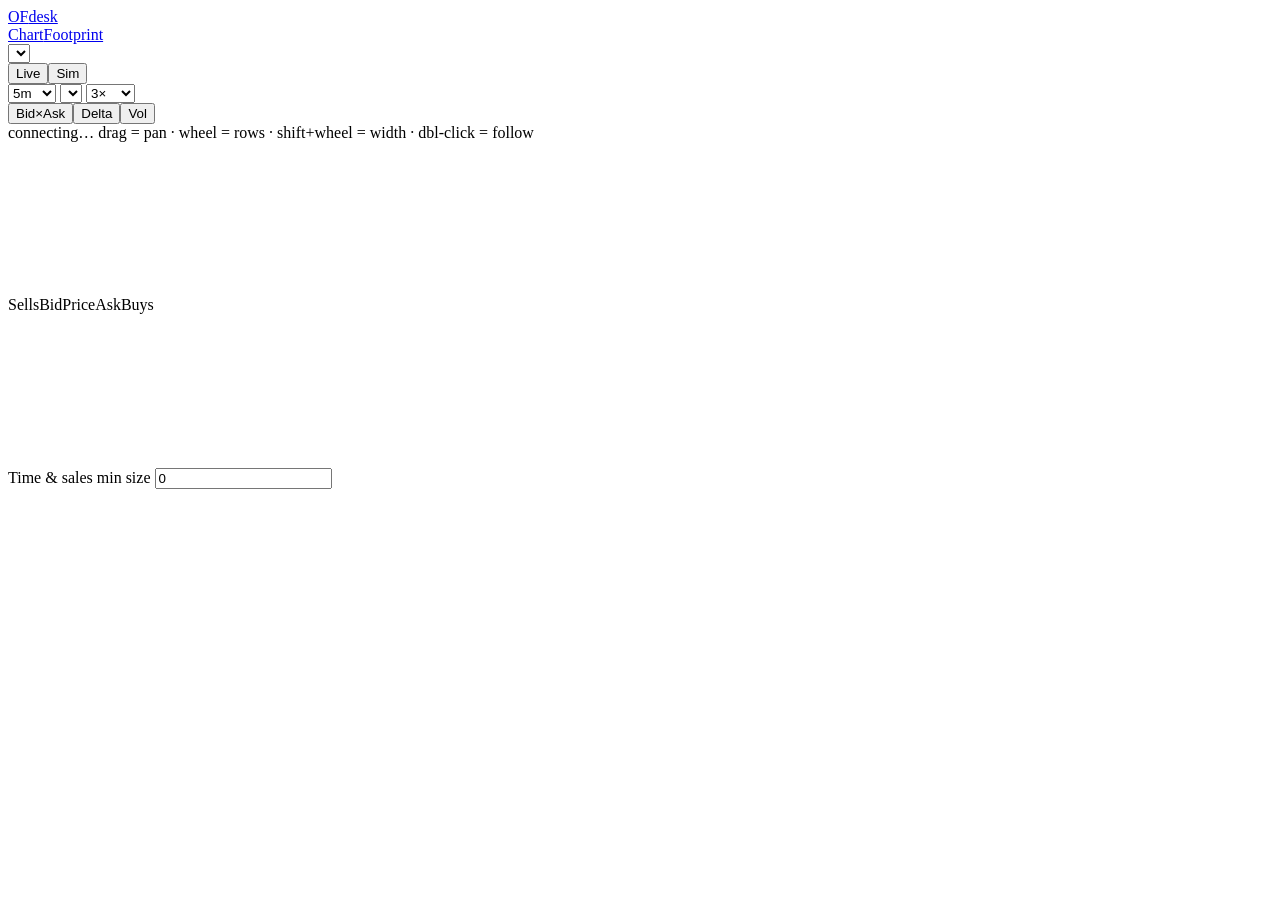
==== dashboard/static/footprint.html @ 2829a269 "Add footprint chart + DOM ladder with live trade feeds Footprint engine (bid x ask per row, diagonal" ====
<!doctype html>
<html lang="en">
<head>
  <meta charset="utf-8">
  <meta name="viewport" content="width=device-width, initial-scale=1">
  <title>Footprint + DOM</title>
  <link rel="stylesheet" href="/static/style.css">
  <link rel="stylesheet" href="/static/footprint.css">
</head>
<body class="fp">
  <header class="top">
    <a class="brand" href="/">OF<span>desk</span></a>
    <nav class="nav"><a href="/">Chart</a><a class="on" href="/footprint">Footprint</a></nav>
    <select id="sym" title="Market"></select>
    <div class="seg" id="modeSeg" title="Data feed">
      <button data-mode="live" class="on">Live</button><button data-mode="sim">Sim</button>
    </div>
    <select id="bar" title="Bar size">
      <option value="60">1m</option><option value="300" selected>5m</option><option value="900">15m</option>
      <option value="1800">30m</option><option value="3600">1h</option>
    </select>
    <select id="row" title="Row size (ticks)"></select>
    <select id="ratio" title="Diagonal imbalance ratio">
      <option value="2.5">2.5×</option><option value="3" selected>3×</option><option value="4">4×</option>
    </select>
    <div class="seg" id="viewSeg" title="Cell display">
      <button data-view="bidask" class="on">Bid×Ask</button><button data-view="delta">Delta</button><button data-view="volume">Vol</button>
    </div>
    <span id="status" class="badge">connecting…</span>
    <span class="hint muted">drag = pan · wheel = rows · shift+wheel = width · dbl-click = follow</span>
  </header>

  <main class="fpgrid">
    <section class="fpwrap">
      <canvas id="fp"></canvas>
      <div id="tip" class="tip" hidden></div>
      <div id="msg" class="err" hidden></div>
    </section>
    <aside class="domwrap">
      <div class="domhead">
        <span>Sells</span><span>Bid</span><span>Price</span><span>Ask</span><span>Buys</span>
      </div>
      <canvas id="dom"></canvas>
      <div class="tapehead">
        <span>Time &amp; sales</span>
        <label class="muted">min size <input id="minSize" type="number" min="0" step="any" value="0"></label>
      </div>
      <ul id="tape" class="tape"></ul>
    </aside>
  </main>
  <script src="/static/footprint.js"></script>
</body>
</html>
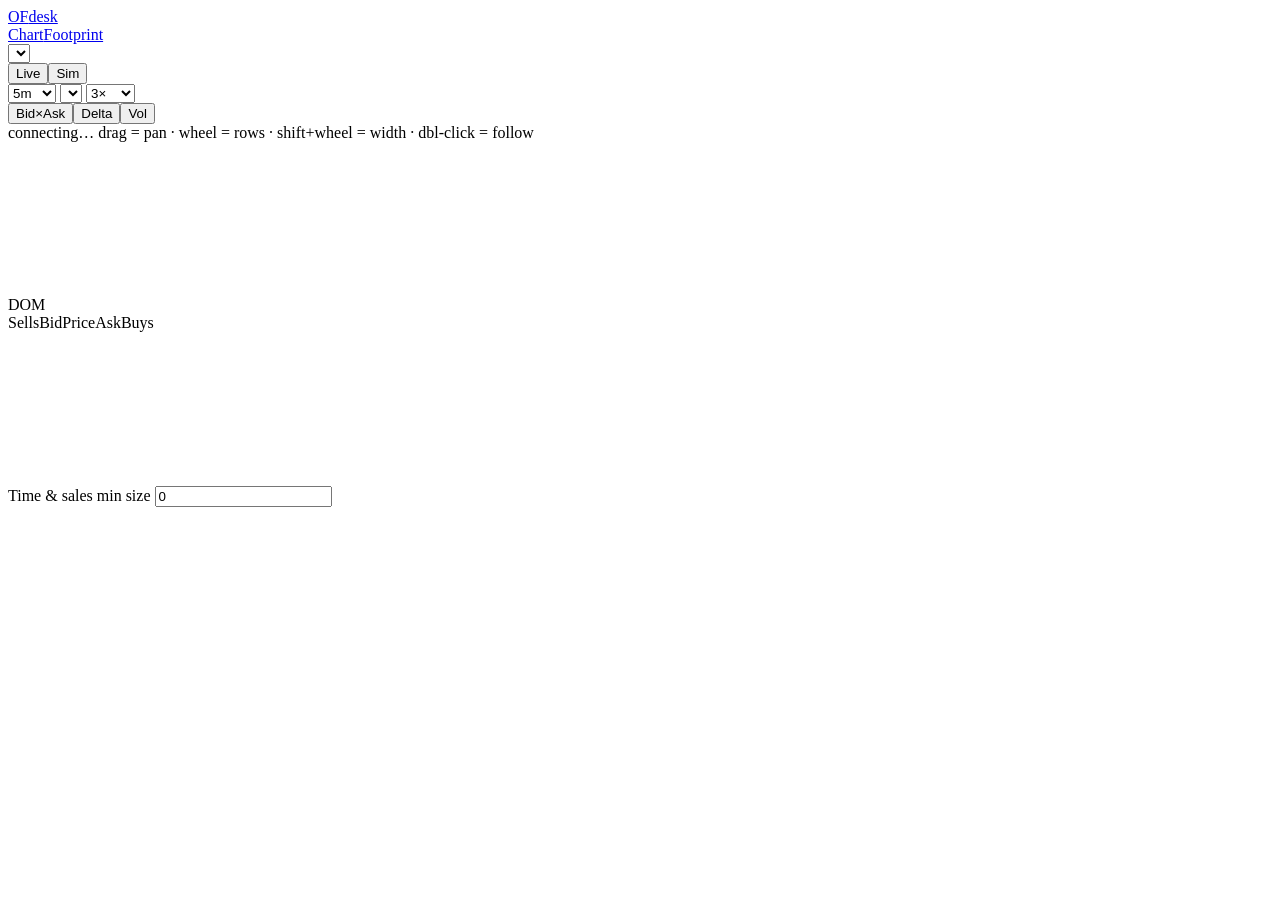
==== commit 29e41642: "Fix data-correctness issues from review; add regression tests - 4h bars: bucket on the ET wall clock" ====
--- a/dashboard/static/footprint.html
+++ b/dashboard/static/footprint.html
@@ -37,6 +37,7 @@
       <div id="msg" class="err" hidden></div>
     </section>
     <aside class="domwrap">
+      <div class="domtitle">DOM <span id="depth" class="muted"></span></div>
       <div class="domhead">
         <span>Sells</span><span>Bid</span><span>Price</span><span>Ask</span><span>Buys</span>
       </div>
